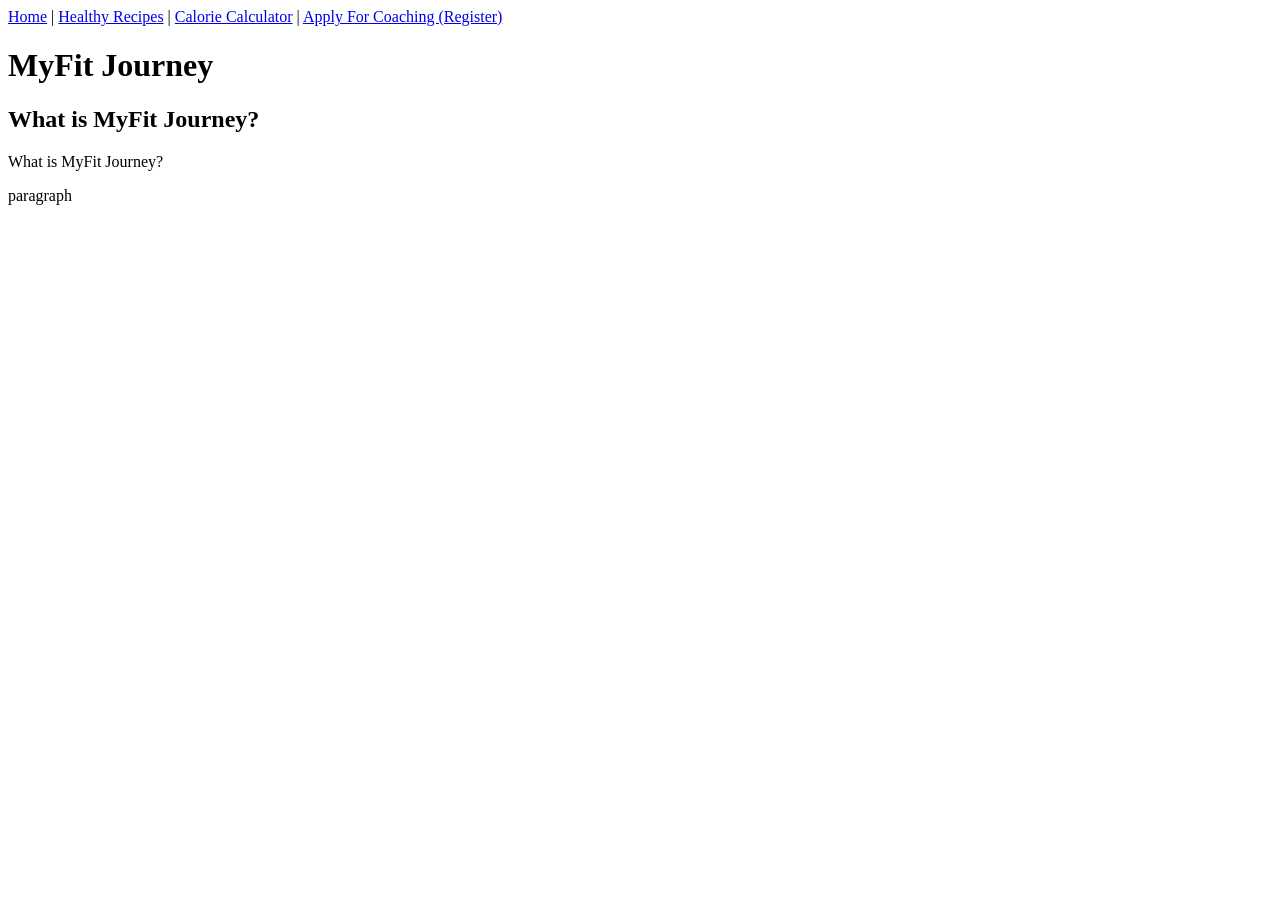
==== index.html @ fda4a911 "add index page and navigation links" ====
<!DOCTYPE html>
<html lang="en">
<head>
    <meta charset="UTF-8">
    <meta name="viewport" content="width=device-width, initial-scale=1.0">
    <title>MyFit Journey</title>
</head>
<body>
    <nav>
        <a href="index.html">Home</a> |
  	    <a href="recipes.html">Healthy Recipes</a> |
  	    <a href="calculator.html">Calorie Calculator</a> |
  	    <a href="register.html">Apply For Coaching (Register)</a>
    </nav>

    <h1>MyFit Journey</h1>
    <h2>What is MyFit Journey?</h2>
    <p>What is MyFit Journey?</p>
    <p>paragraph</p>
</body>
</html>
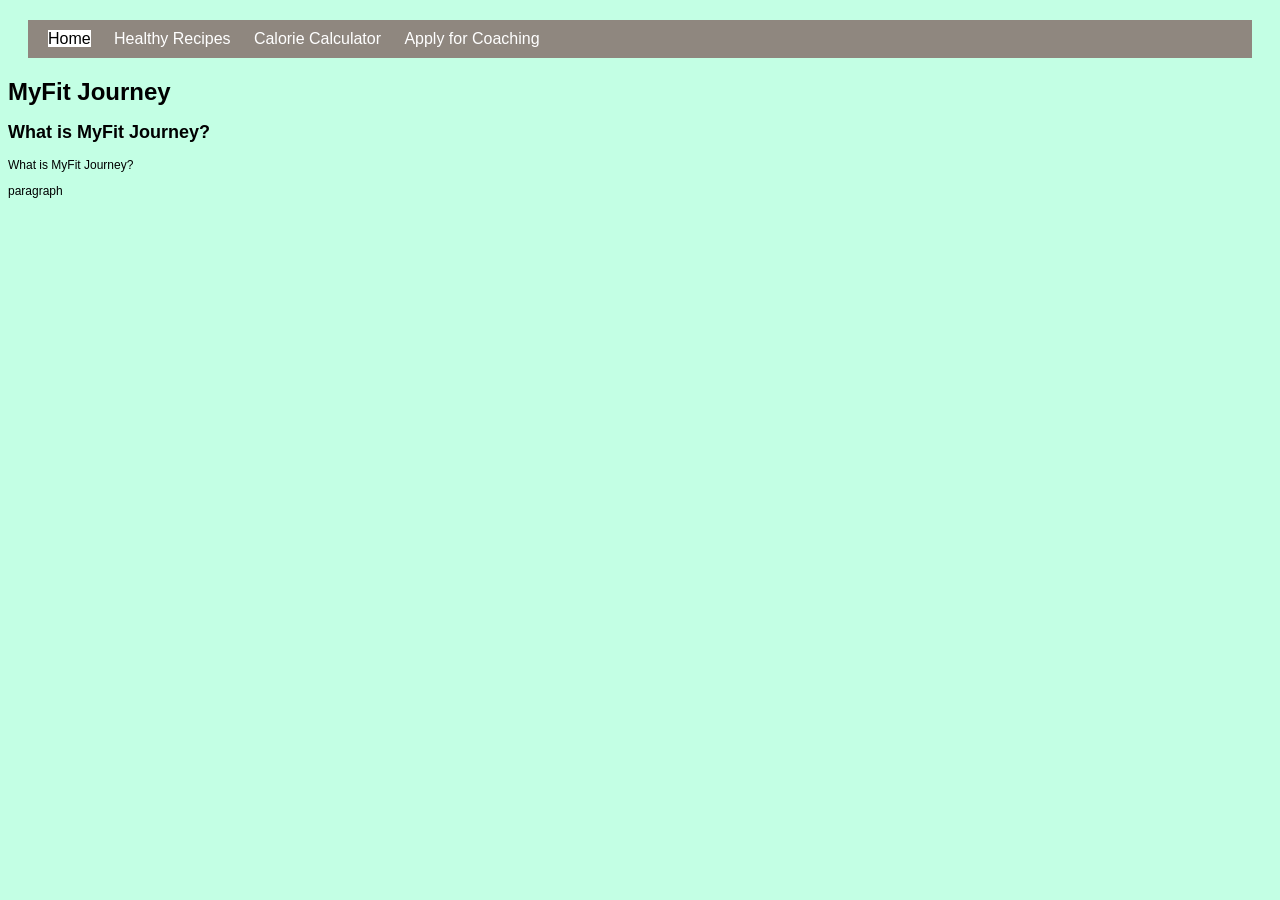
==== commit 0eda89e7: "css colouring and navigation styling" ====
--- a/index.html
+++ b/index.html
@@ -4,13 +4,14 @@
     <meta charset="UTF-8">
     <meta name="viewport" content="width=device-width, initial-scale=1.0">
     <title>MyFit Journey</title>
+    <link rel="stylesheet" href="css/newform.css">
 </head>
 <body>
-    <nav>
-        <a href="index.html">Home</a> |
-  	    <a href="recipes.html">Healthy Recipes</a> |
-  	    <a href="calculator.html">Calorie Calculator</a> |
-  	    <a href="register.html">Apply For Coaching (Register)</a>
+    <nav class="topNavigation">
+        <a class="active" href="index.html">Home</a>
+  	    <a href="recipes.html">Healthy Recipes</a>
+  	    <a href="calculator.html">Calorie Calculator</a>
+  	    <a href="register.html">Apply for Coaching</a>
     </nav>
 
     <h1>MyFit Journey</h1>
--- a/css/newform.css
+++ b/css/newform.css
@@ -0,0 +1,107 @@
+body {
+	font-family: "Lucida Grande", "Lucida Sans Unicode", Verdana, Arial, Helvetica, sans-serif;
+	font-size: 12px;
+	background-color: #c3ffe4;
+}
+
+form {
+	background-color: #ffffff;
+
+	margin: 0 auto;
+	padding: 14px;
+	border: solid 2px #88A61B;
+
+}
+
+div {
+	clear: both;
+	padding-top: 10px;
+}
+
+div.two label {
+	font-weight:bold;
+	float: left;
+	width: 100px;
+	text-align: right;
+	padding-right: 10px;
+	position: relative;
+}
+
+div.two input, div.two select{
+	float: left;
+	width: 150px;
+	text-align: left;
+}
+
+div.two select {
+	width: 157px;
+	
+}
+
+div.one {
+	text-align: center;
+}
+
+#submit{
+	clear: both;
+	width: 125px;
+	height: 30px;
+	background:#F29F05;
+	text-align:center;
+	line-height:20px;
+	font-size:12px;
+	font-weight:bold;
+}
+
+.tooltip {
+	display: block; 
+	position: absolute; 
+	visibility: hidden;
+	left: 25em;
+	top: 0; 
+	width: 10em;
+	padding: 0.5em;
+	font-weight: normal;
+	color: #FFF;
+	background-color: #88A61B;
+	border:solid 2px #0E3D59;
+}
+
+.error {
+	color: #D92525;
+}
+span.error{
+	padding-left: 10px;
+}
+
+
+
+
+/* === Navigation === */
+.topNavigation {
+  background-color: #8f877f;
+  overflow: hidden;
+  padding: 10px;
+  margin: 20px;
+}
+
+/* link style */
+.topNavigation a {
+  color: white;
+  text-align: center;
+  margin: 10px;
+  text-decoration: none;
+  font-size: 16px;
+}
+
+/* link hover */
+.topNavigation a:hover {
+  background-color: white;
+  color: black;
+}
+
+/* active link */
+.topNavigation a.active {
+  background-color: white;
+  color: black;
+}
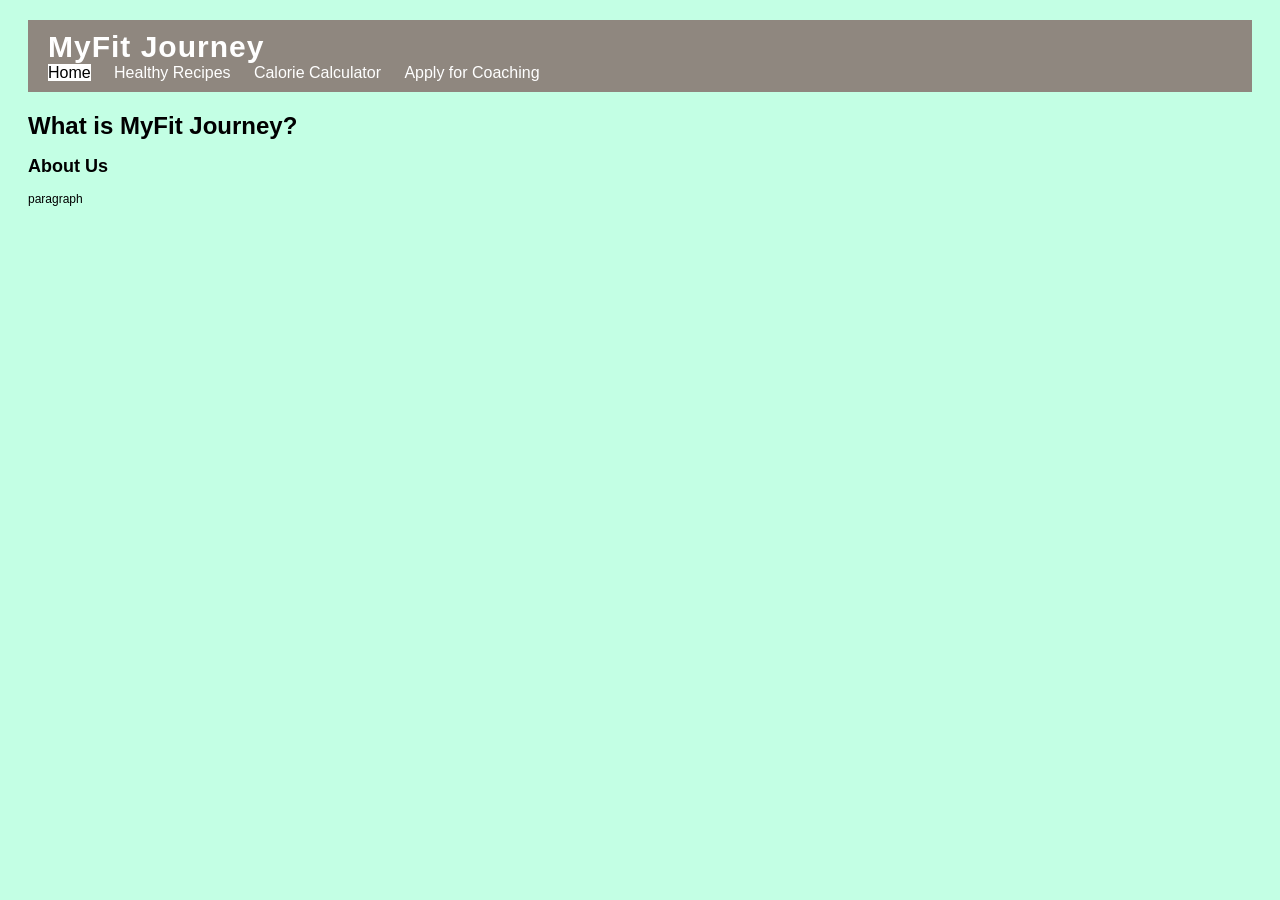
==== commit 5d6ad339: "add remaining pages, header styling, and working navigation links" ====
--- a/index.html
+++ b/index.html
@@ -7,16 +7,23 @@
     <link rel="stylesheet" href="css/newform.css">
 </head>
 <body>
-    <nav class="topNavigation">
-        <a class="active" href="index.html">Home</a>
-  	    <a href="recipes.html">Healthy Recipes</a>
-  	    <a href="calculator.html">Calorie Calculator</a>
-  	    <a href="register.html">Apply for Coaching</a>
-    </nav>
+    <header class="headerNavigation">
+        <a id="brandName" href="index.html">MyFit Journey</a>
 
-    <h1>MyFit Journey</h1>
-    <h2>What is MyFit Journey?</h2>
-    <p>What is MyFit Journey?</p>
-    <p>paragraph</p>
+        <nav >
+            <a class="active" href="index.html">Home</a>
+  	        <a href="recipes.html">Healthy Recipes</a>
+  	        <a href="calculator.html">Calorie Calculator</a>
+  	        <a href="register.html">Apply for Coaching</a>
+        </nav>
+    </header>
+
+    <main id="mainText">
+        <h1>What is MyFit Journey?</h1>
+        <h2>About Us</h2>
+        <p>paragraph</p>
+
+    </main>
+
 </body>
 </html>
--- a/css/newform.css
+++ b/css/newform.css
@@ -77,16 +77,25 @@
 
 
 
-/* === Navigation === */
-.topNavigation {
+/* === Header + Navigation === */
+.headerNavigation {
   background-color: #8f877f;
   overflow: hidden;
   padding: 10px;
   margin: 20px;
 }
 
+.headerNavigation #brandName {
+	color: white;
+	font-family:'Franklin Gothic Medium', 'Arial Narrow', Arial, sans-serif;
+	text-decoration: none;
+	letter-spacing: 1px;
+	font-weight: bold;
+	font-size: 30px;
+}
+
 /* link style */
-.topNavigation a {
+.headerNavigation a {
   color: white;
   text-align: center;
   margin: 10px;
@@ -95,13 +104,21 @@
 }
 
 /* link hover */
-.topNavigation a:hover {
+.headerNavigation a:hover {
   background-color: white;
   color: black;
 }
 
 /* active link */
-.topNavigation a.active {
+.headerNavigation a.active {
   background-color: white;
   color: black;
+}
+
+
+
+
+/* === Main Text === */
+#mainText {
+	margin: 20px;
 }
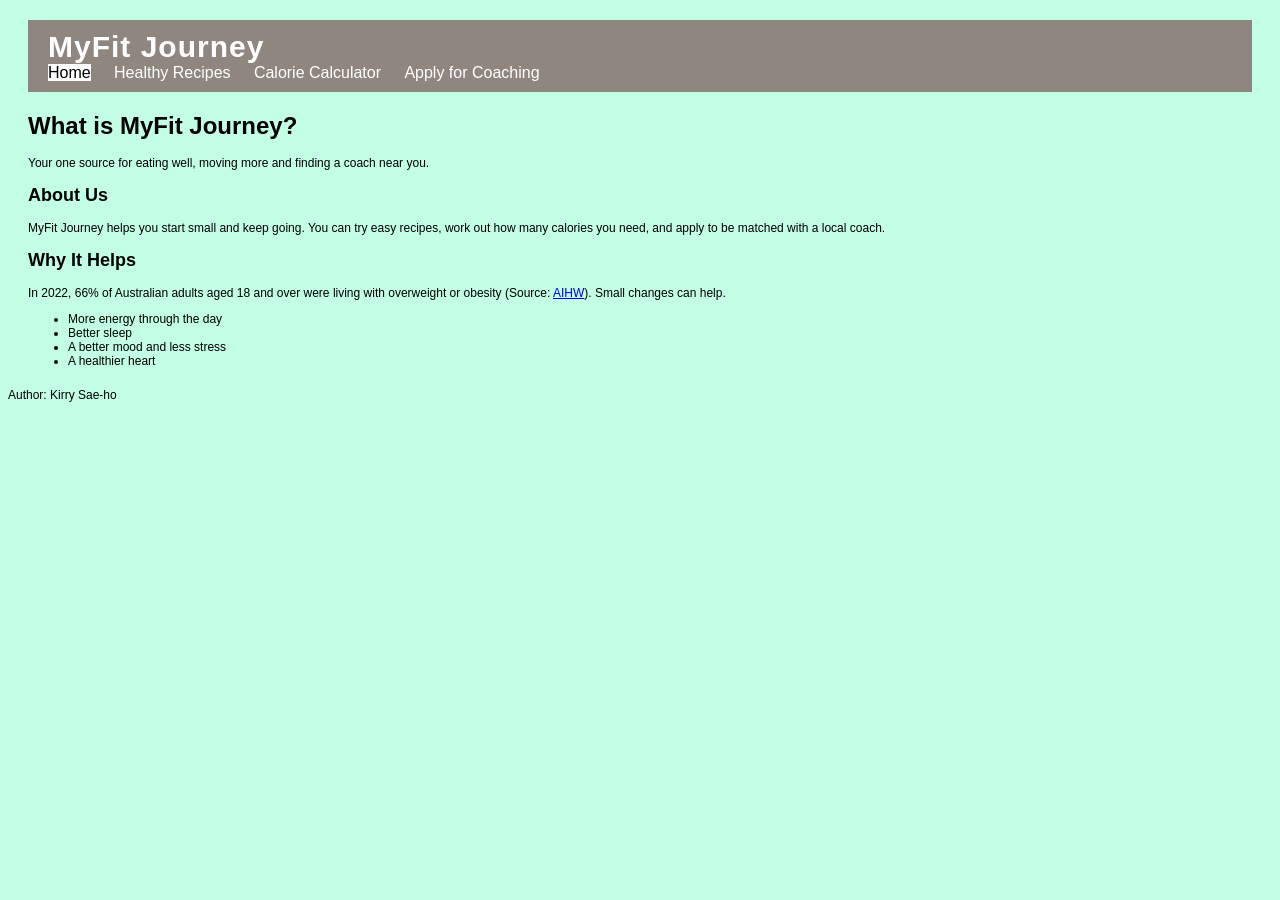
==== commit e2a3b71d: "add index page content with semantics" ====
--- a/index.html
+++ b/index.html
@@ -20,10 +20,31 @@
 
     <main id="mainText">
         <h1>What is MyFit Journey?</h1>
+        <p>Your one source for eating well, moving more and finding a coach near you.</p>
+        
         <h2>About Us</h2>
-        <p>paragraph</p>
+        <p>MyFit Journey helps you start small and keep going. You can try easy recipes, work out how many calories you need, and apply to be matched with a local coach.</p>
 
+        <h2>Why It Helps</h2>
+            <p>
+                In 2022, 66% of Australian adults aged 18 and over were living with overweight or obesity
+                (Source: 
+                <!-- (target="_blank") opens in new tab -->
+                <a target="_blank" href="https://www.aihw.gov.au/reports-data/behaviours-risk-factors/overweight-obesity/overview">AIHW</a>).
+                Small changes can help.
+            </p>
+        <!-- (ul) un-ordered list -->
+        <ul>
+            <li>More energy through the day</li>
+            <li>Better sleep</li>
+            <li>A better mood and less stress</li>
+            <li>A healthier heart</li>
+        </ul>
     </main>
+
+    <footer>
+        <p>Author: Kirry Sae-ho</p>
+    </footer>
 
 </body>
 </html>
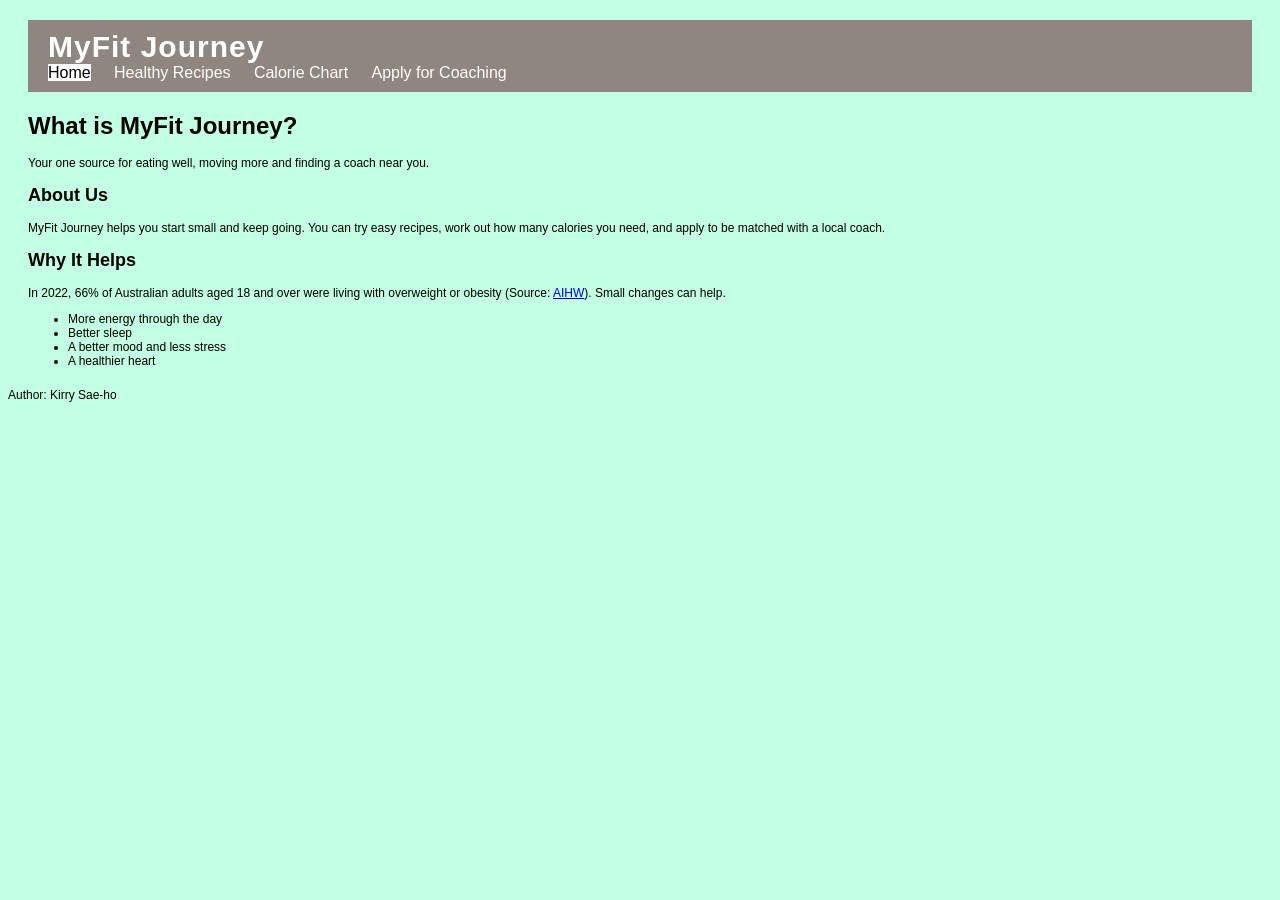
==== commit e13b49b6: "rename calculator link navigation to calorie chart" ====
--- a/index.html
+++ b/index.html
@@ -13,7 +13,7 @@
         <nav >
             <a class="active" href="index.html">Home</a>
   	        <a href="recipes.html">Healthy Recipes</a>
-  	        <a href="calculator.html">Calorie Calculator</a>
+  	        <a href="calculator.html">Calorie Chart</a>
   	        <a href="register.html">Apply for Coaching</a>
         </nav>
     </header>
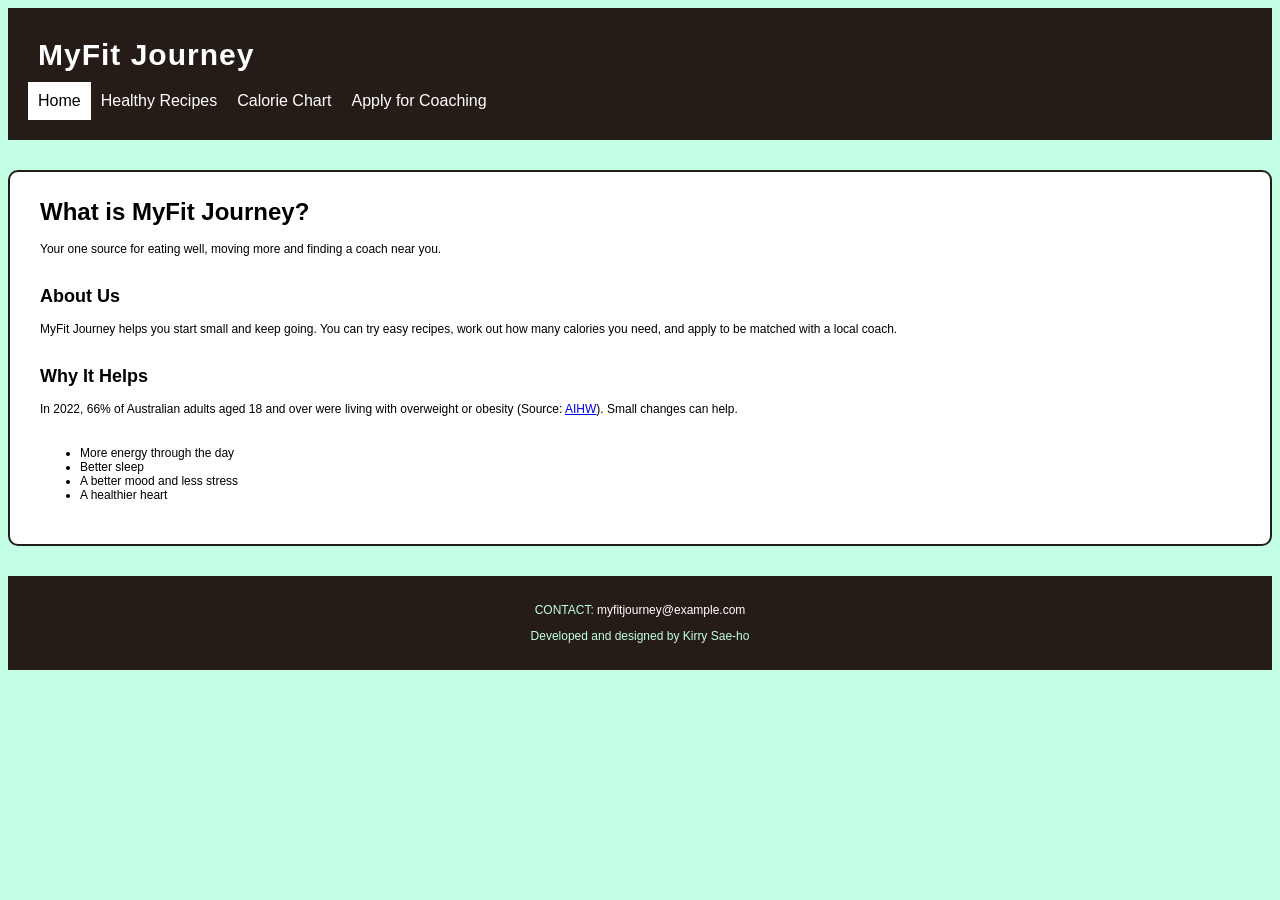
==== commit 42ea698f: "restyle navigation, footer, and main text in css" ====
--- a/index.html
+++ b/index.html
@@ -13,7 +13,7 @@
         <nav >
             <a class="active" href="index.html">Home</a>
   	        <a href="recipes.html">Healthy Recipes</a>
-  	        <a href="calculator.html">Calorie Chart</a>
+  	        <a href="caloriechart.html">Calorie Chart</a>
   	        <a href="register.html">Apply for Coaching</a>
         </nav>
     </header>
@@ -42,9 +42,10 @@
         </ul>
     </main>
 
-    <footer>
-        <p>Author: Kirry Sae-ho</p>
-    </footer>
+	<footer>
+		<p>CONTACT: <a href="mailto:myfitjourney@example.com">myfitjourney@example.com</a></p>
+		<p>Developed and designed by Kirry Sae-ho</p>
+	</footer>
 
 </body>
 </html>
--- a/css/newform.css
+++ b/css/newform.css
@@ -6,11 +6,11 @@
 
 form {
 	background-color: #ffffff;
-
 	margin: 0 auto;
+	margin-bottom: 30px;
 	padding: 14px;
-	border: solid 2px #88A61B;
-
+	border: solid 2px #261c17;
+  	border-radius: 10px;
 }
 
 div {
@@ -79,10 +79,8 @@
 
 /* === Header + Navigation === */
 .headerNavigation {
-  background-color: #8f877f;
-  overflow: hidden;
-  padding: 10px;
-  margin: 20px;
+	background-color: #261c17;
+	padding: 20px;
 }
 
 .headerNavigation #brandName {
@@ -96,29 +94,53 @@
 
 /* link style */
 .headerNavigation a {
-  color: white;
-  text-align: center;
-  margin: 10px;
-  text-decoration: none;
-  font-size: 16px;
+	color: white;
+	text-align: center;
+	padding: 10px;
+	text-decoration: none;
+	font-size: 16px;
+	display:table-cell
 }
 
 /* link hover */
 .headerNavigation a:hover {
-  background-color: white;
-  color: black;
+	background-color: white;
+	color: black;
 }
 
 /* active link */
 .headerNavigation a.active {
-  background-color: white;
-  color: black;
+	background-color: white;
+	color: black;
 }
 
 
+/* === Footer === */
+footer {
+	background-color: #261c17;
+	color: #c3ffe4;
+	text-align: center;
+	display: block;
+	padding: 15px;
+}
+
+footer a {
+	color: white;
+  	text-decoration: none;
+}
 
 
 /* === Main Text === */
 #mainText {
-	margin: 20px;
+	background-color: white;
+	margin-top: 30px;
+	margin-bottom: 30px;
+	padding: 30px;
+	padding-top: 10px;
+	border: solid 2px #261c17;
+  	border-radius: 10px;
+}
+
+#mainText p {
+	margin-bottom: 30px;
 }
